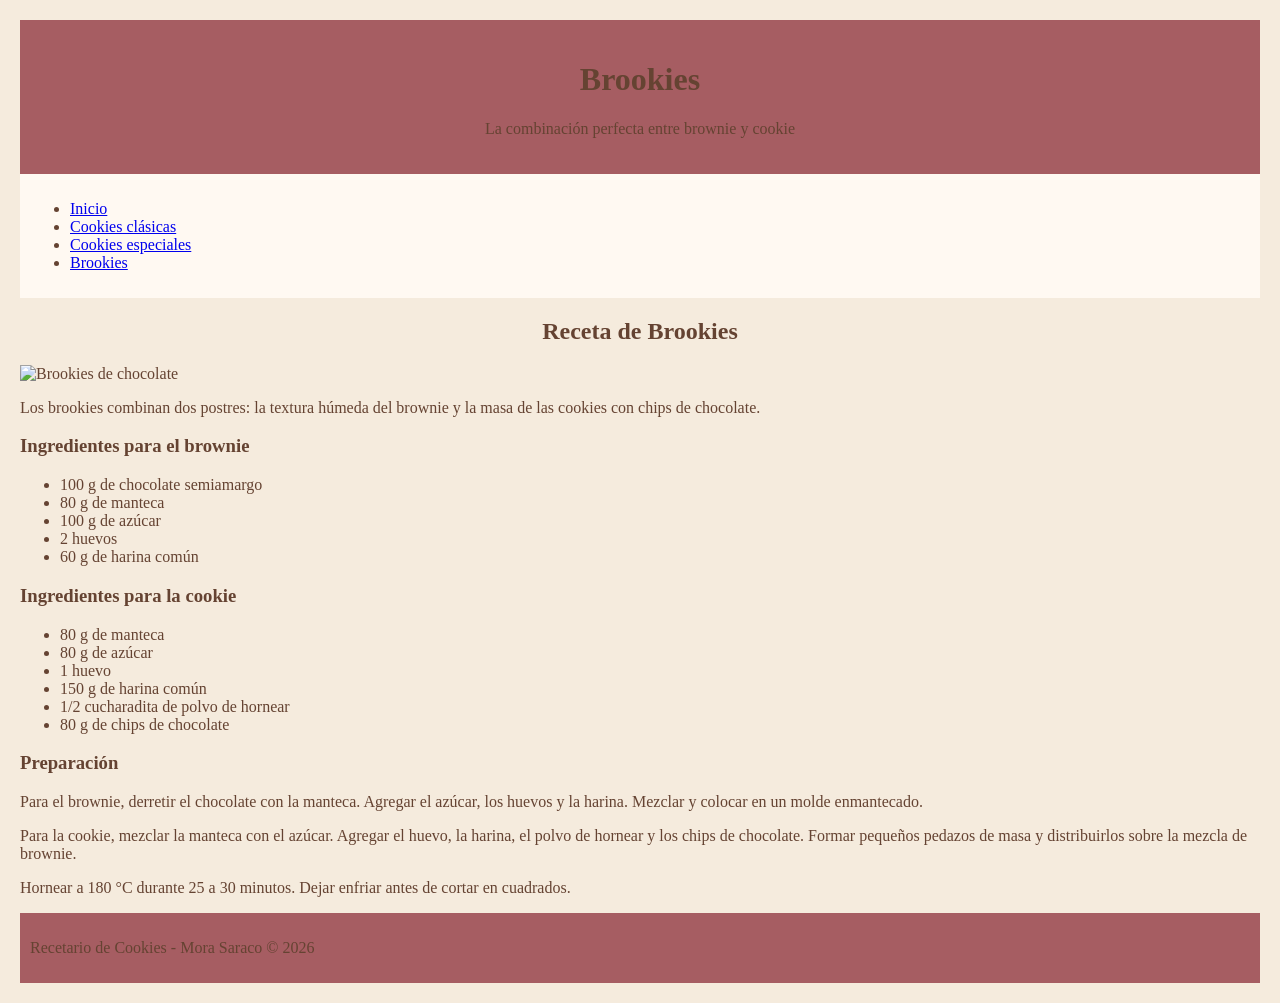
==== brookies.html @ f86b1a28 "ya subi la receta e imagen de brookies" ====
<!DOCTYPE html>
<html lang="es">
<head>
    <meta charset="UTF-8">
    <meta name="viewport" content="width=device-width, initial-scale=1.0">
    <title>Brookies</title>
    <link rel="stylesheet" href="estilos.css">
</head>
<body>
<header>
    <h1>Brookies</h1>
    <p>La combinación perfecta entre brownie y cookie</p>
</header>
<nav>
    <ul>
        <li><a href="index.html">Inicio</a></li>
        <li><a href="clasicas.html">Cookies clásicas</a></li>
        <li><a href="especiales.html">Cookies especiales</a></li>
        <li><a href="brookies.html">Brookies</a></li>
    </ul>
</nav>
<main>
    <section>
        <h2>Receta de Brookies</h2>
<img src="https://encrypted-tbn0.gstatic.com/images?q=tbn:ANd9GcRCrHfyVB_E_A1z3HEWnCxRSX3WA-6pKguFs_r1EE2Tuvvr25Qt8wN_UDs&s=10" alt="Brookies de chocolate">
        <p>Los brookies combinan dos postres: la textura húmeda del brownie y la masa de las cookies con chips de chocolate.</p>

        <h3>Ingredientes para el brownie</h3>
        <ul>
            <li>100 g de chocolate semiamargo</li>
            <li>80 g de manteca</li>
            <li>100 g de azúcar</li>
            <li>2 huevos</li>
            <li>60 g de harina común</li>
        </ul>

        <h3>Ingredientes para la cookie</h3>
        <ul>
            <li>80 g de manteca</li>
            <li>80 g de azúcar</li>
            <li>1 huevo</li>
            <li>150 g de harina común</li>
            <li>1/2 cucharadita de polvo de hornear</li>
            <li>80 g de chips de chocolate</li>
        </ul>

        <h3>Preparación</h3>
        <p>Para el brownie, derretir el chocolate con la manteca. Agregar el azúcar, los huevos y la harina. Mezclar y colocar en un molde enmantecado.</p>

        <p>Para la cookie, mezclar la manteca con el azúcar. Agregar el huevo, la harina, el polvo de hornear y los chips de chocolate. Formar pequeños pedazos de masa y distribuirlos sobre la mezcla de brownie.</p>

        <p>Hornear a 180 °C durante 25 a 30 minutos. Dejar enfriar antes de cortar en cuadrados.</p>
    </section>
</main>
<footer>
    <p>Recetario de Cookies - Mora Saraco © 2026</p>
</footer>
</body>
</html>
---- estilos.css ----
body {
    background-color: #F5EBDD;
    color: #654332;
    font-family: Verdana;
    margin: 10px;
    padding: 10px;
}
h1, h2 {
    color: #654332;
    text-align: center;
}
p {
    color: #654332;
    font-family: Verdana;
}
header {
    background-color: #A65D62;
    padding: 20px;
    text-align: center;
}
nav {
    background-color: #FFF9F2;
    padding: 10px;
}
footer {
    background-color: #A65D62;
    padding: 10px;
}
img {
    width: 350px;
}
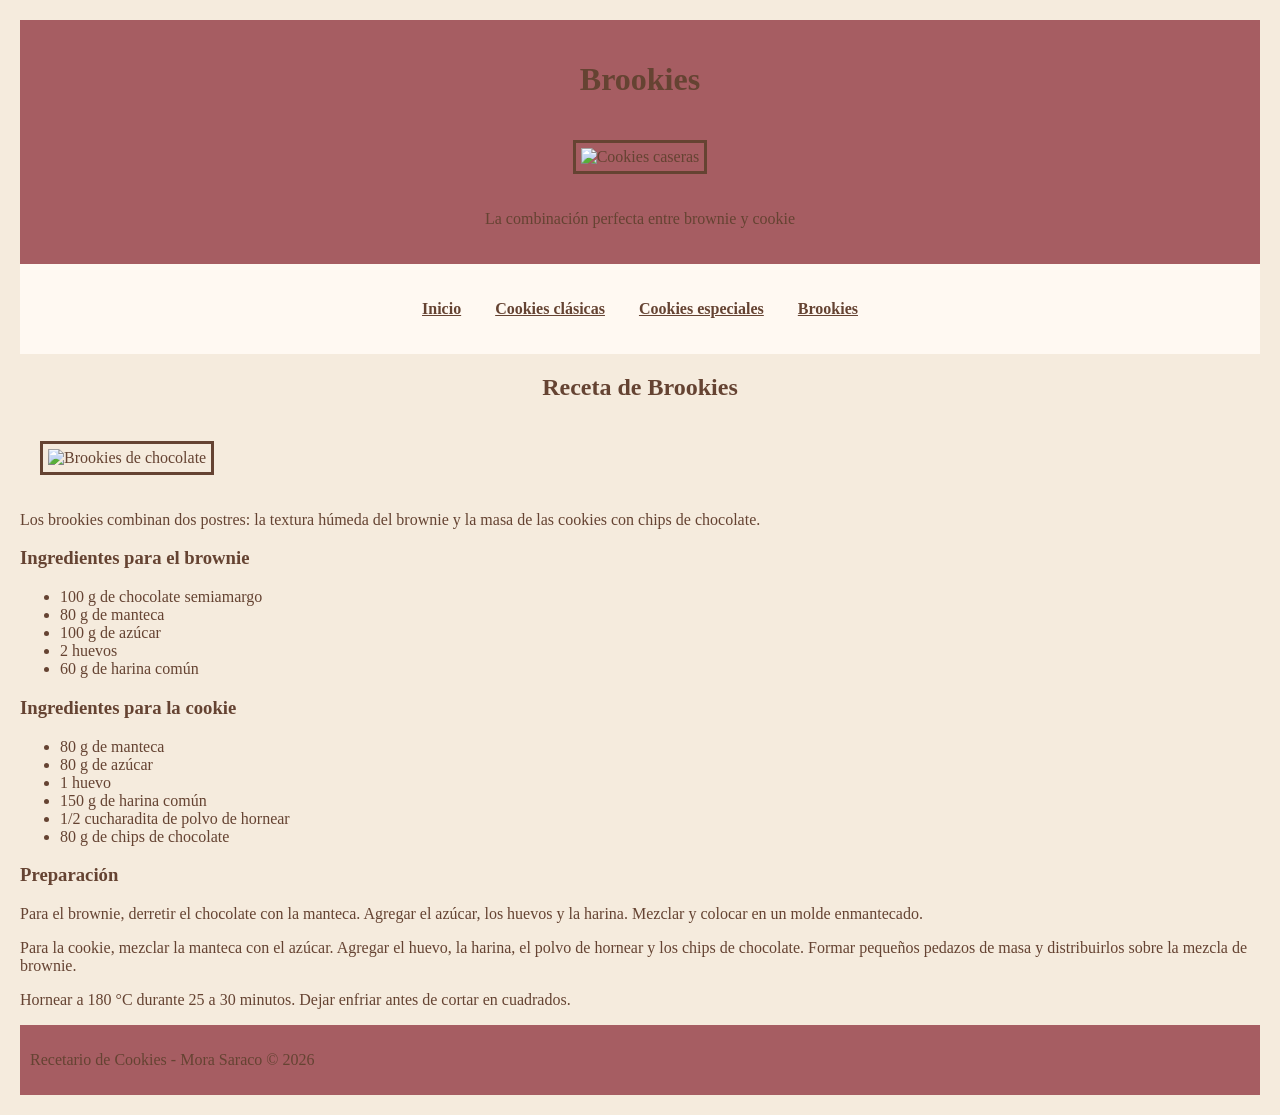
==== commit f34482e5: "ya puse el logo en todas las paginas" ====
--- a/brookies.html
+++ b/brookies.html
@@ -9,6 +9,7 @@
 <body>
 <header>
     <h1>Brookies</h1>
+    <img src="https://hips.hearstapps.com/hmg-prod/images/chocolate-chip-cookies-vertical-641e16cac138b.jpeg?crop=0.8331651530440632xw:1xh;center,top" alt="Cookies caseras">
     <p>La combinación perfecta entre brownie y cookie</p>
 </header>
 <nav>
--- a/estilos.css
+++ b/estilos.css
@@ -29,3 +29,25 @@
 img {
     width: 350px;
 }
+img {
+    width: 350px;
+    height: auto;
+    margin: 20px;
+    border: 3px solid #654332;
+    padding: 5px;
+}
+nav ul {
+    list-style: none;
+    text-align: center;
+    padding: 10px;
+}
+nav li {
+    display: inline;
+    margin: 15px;
+}
+nav a {
+    color: #654332;
+    font-weight: bold;
+}
+
+
